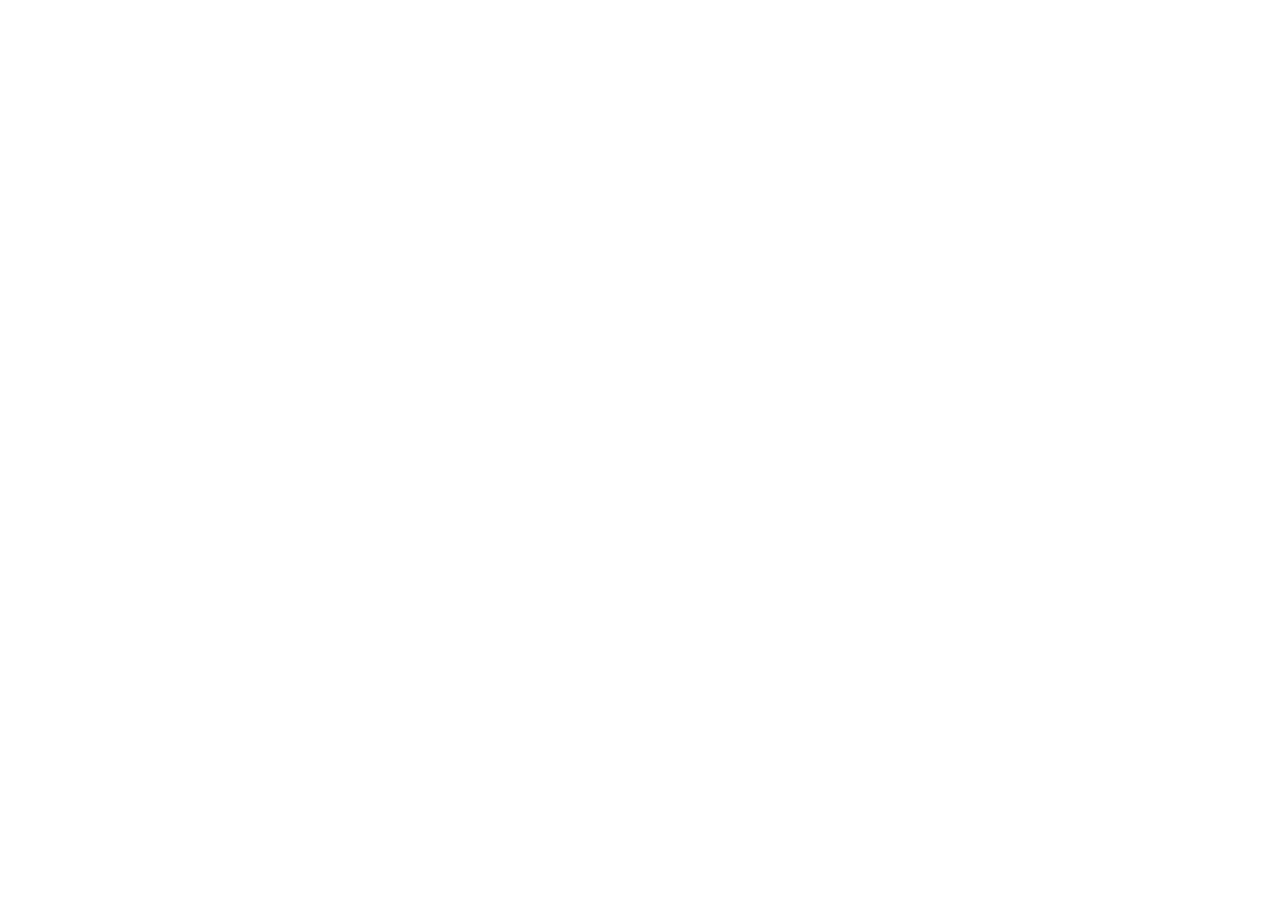
==== p5.js-gallery/musicVis/index.html @ 568c2812 "Initial commit: creative coding mini projects" ====
<!DOCTYPE html>
<html>
  <head>
    <script src="lib/p5.min.js"></script>
    <script src="lib/p5.sound.min.js"></script>
    
    <script src="sketch.js"></script>
    <script src="controlsAndInput.js"></script>
    <script src="playbackButton.js"></script>
    <script src="visualisations.js"></script>
    <script src="statisticsTracker.js"></script>
    <script src="multiColourGradient.js"></script>

    <script src="needles.js"></script>
    <script src="wavepattern.js"></script>
    <script src="spectrum.js"></script>
    <script src="ridgeplot.js"></script>
    <script src="rotatingblocksNoiseline.js"></script>
    <script src="stagelight.js"></script>
    <script src="stagelights.js"></script>
    <script src="planet.js"></script>
    <script src="lostInSpace.js"></script>



    <!--<link rel="stylesheet" type="text/css" href="style.css">-->
  <style> body {padding: 0; margin: 0;} </style>
  </head>
  <body>
  </body>
</html>
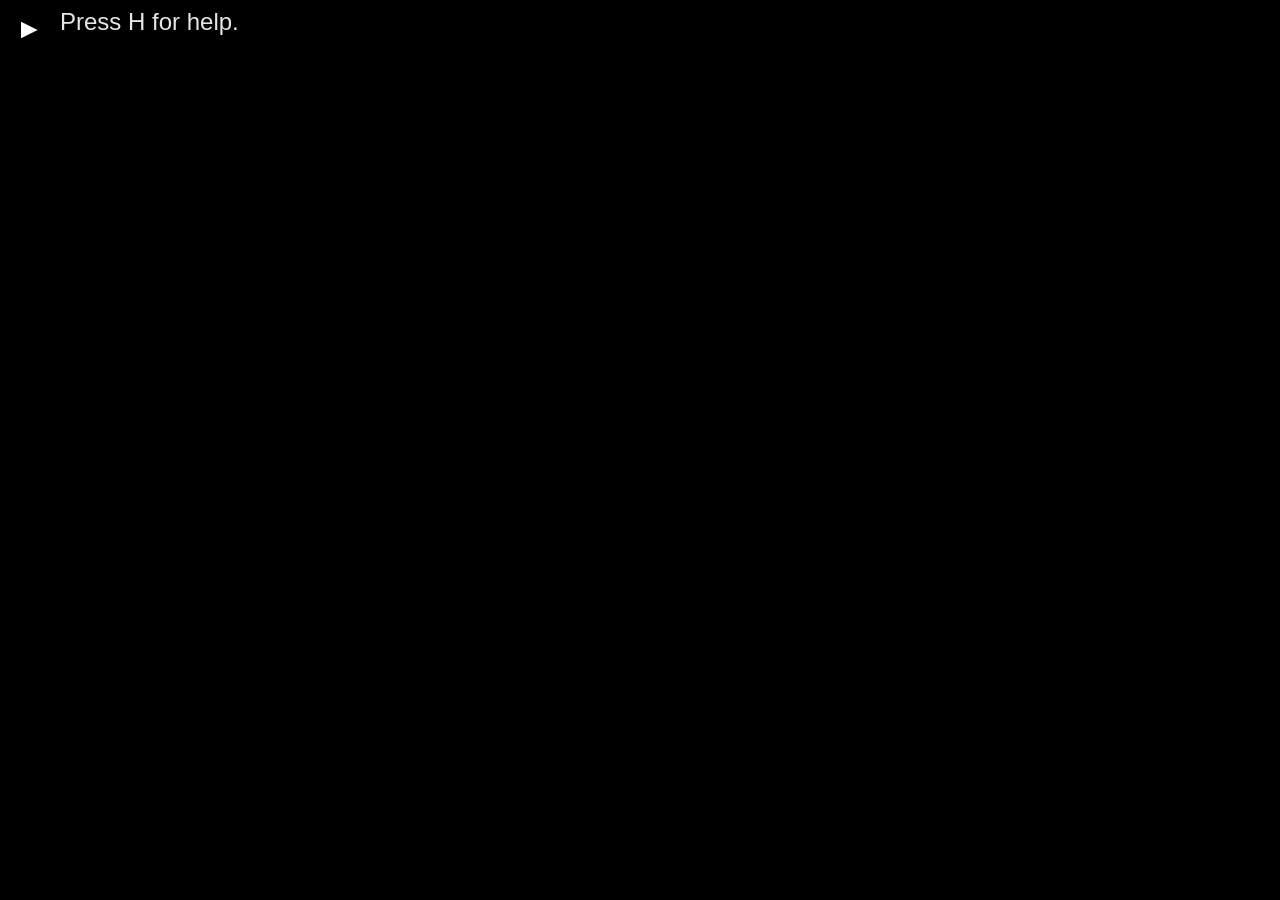
==== commit fff8d867: "Fix musicVis script paths for GitHub Pages" ====
--- a/p5.js-gallery/musicVis/index.html
+++ b/p5.js-gallery/musicVis/index.html
@@ -1,31 +1,37 @@
-<!DOCTYPE html>
-<html>
+<!doctype html>
+<html lang="en">
   <head>
+    <meta charset="utf-8" />
+    <meta name="viewport" content="width=device-width, initial-scale=1" />
+    <title>Music Visualiser</title>
+
     <script src="lib/p5.min.js"></script>
     <script src="lib/p5.sound.min.js"></script>
-    
+
+    <script src="src/controlsAndInput.js"></script>
+    <script src="src/playbackButton.js"></script>
+    <script src="src/visualisations.js"></script>
+    <script src="src/statisticsTracker.js"></script>
+    <script src="src/multiColourGradient.js"></script>
+
+    <script src="src/needles.js"></script>
+    <script src="src/wavepattern.js"></script>
+    <script src="src/spectrum.js"></script>
+    <script src="src/ridgeplot.js"></script>
+    <script src="src/rotatingblocksNoiseline.js"></script>
+    <script src="src/stagelight.js"></script>
+    <script src="src/stagelights.js"></script>
+    <script src="src/planet.js"></script>
+    <script src="src/lostInSpace.js"></script>
+
     <script src="sketch.js"></script>
-    <script src="controlsAndInput.js"></script>
-    <script src="playbackButton.js"></script>
-    <script src="visualisations.js"></script>
-    <script src="statisticsTracker.js"></script>
-    <script src="multiColourGradient.js"></script>
 
-    <script src="needles.js"></script>
-    <script src="wavepattern.js"></script>
-    <script src="spectrum.js"></script>
-    <script src="ridgeplot.js"></script>
-    <script src="rotatingblocksNoiseline.js"></script>
-    <script src="stagelight.js"></script>
-    <script src="stagelights.js"></script>
-    <script src="planet.js"></script>
-    <script src="lostInSpace.js"></script>
-
-
-
-    <!--<link rel="stylesheet" type="text/css" href="style.css">-->
-  <style> body {padding: 0; margin: 0;} </style>
+    <style>
+      body {
+        padding: 0;
+        margin: 0;
+      }
+    </style>
   </head>
-  <body>
-  </body>
-</html>
+  <body></body>
+</html>
